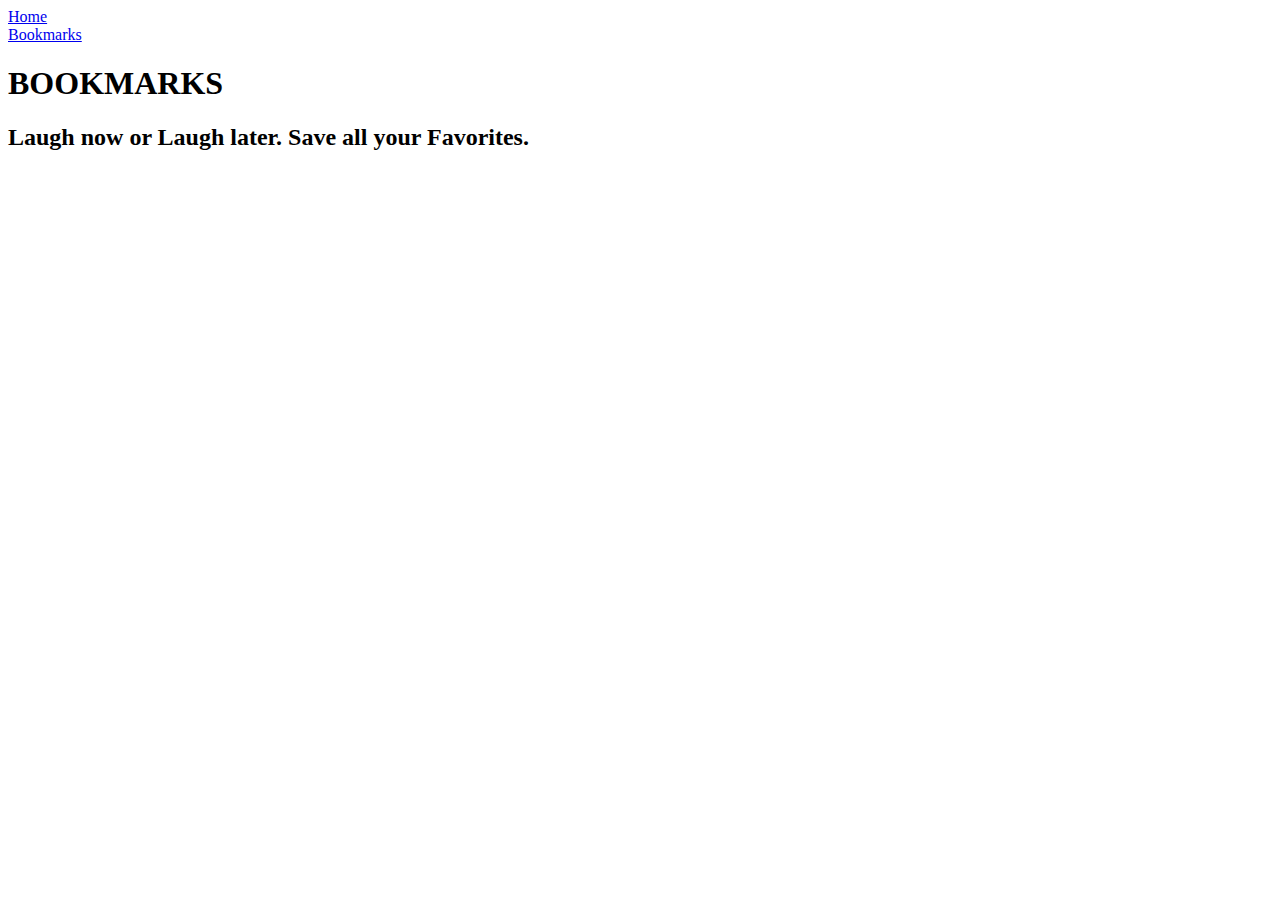
==== bookmarks.html @ c30d986b "picture folder created" ====
<!DOCTYPE html>
<html lang="en">
<head>
    <meta charset="UTF-8">
    <meta name="viewport" content="width=device-width, initial-scale=1.0">
    <link rel="stylesheet" href="https://fonts.googleapis.com/css?family=Michroma">
    <script defer src="script.js"></script>
    <title>Bookmarks</title>
</head>
<body>
    <div class="navBar">
        <li class="nav-item"><a href="./index.html" class="nav-links">Home</a>
        </li>
        <li class="nav-item"><a href="./bookmarks.html" class="nav-links">Bookmarks</a>
        </li>
    </div>
    <section class="hero">
        <h1>BOOKMARKS</h1>
        <h2>Laugh now or Laugh later. Save all your Favorites.</h2>
    </section>
    <footer>
        
    </footer>
</body>
</html>
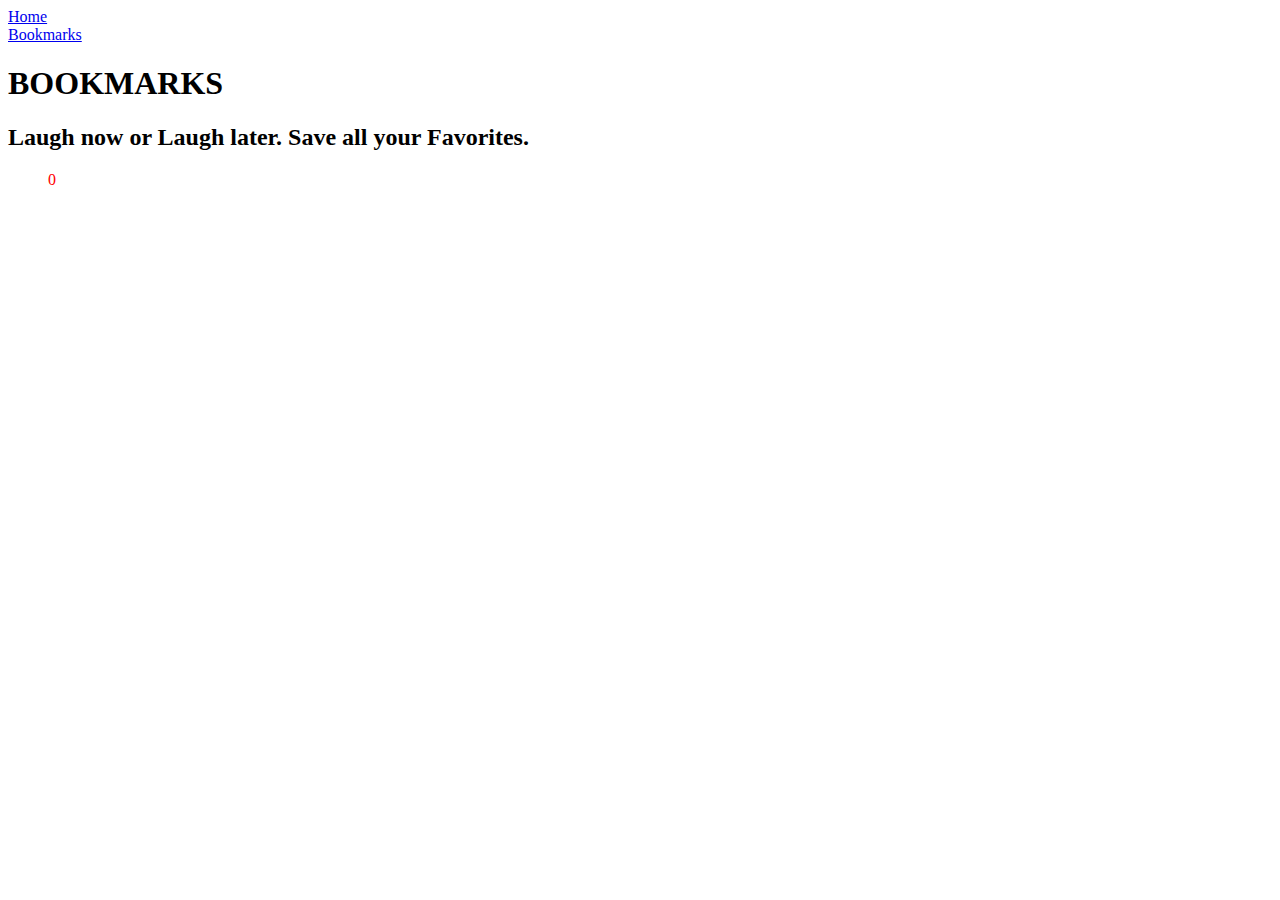
==== commit ccae7fb2: "favs" ====
--- a/bookmarks.html
+++ b/bookmarks.html
@@ -4,7 +4,7 @@
     <meta charset="UTF-8">
     <meta name="viewport" content="width=device-width, initial-scale=1.0">
     <link rel="stylesheet" href="https://fonts.googleapis.com/css?family=Michroma">
-    <script defer src="script.js"></script>
+    <script defer src="favs.js"></script>
     <title>Bookmarks</title>
 </head>
 <body>
@@ -18,6 +18,8 @@
         <h1>BOOKMARKS</h1>
         <h2>Laugh now or Laugh later. Save all your Favorites.</h2>
     </section>
+
+    <ul></ul>
     <footer>
         
     </footer>
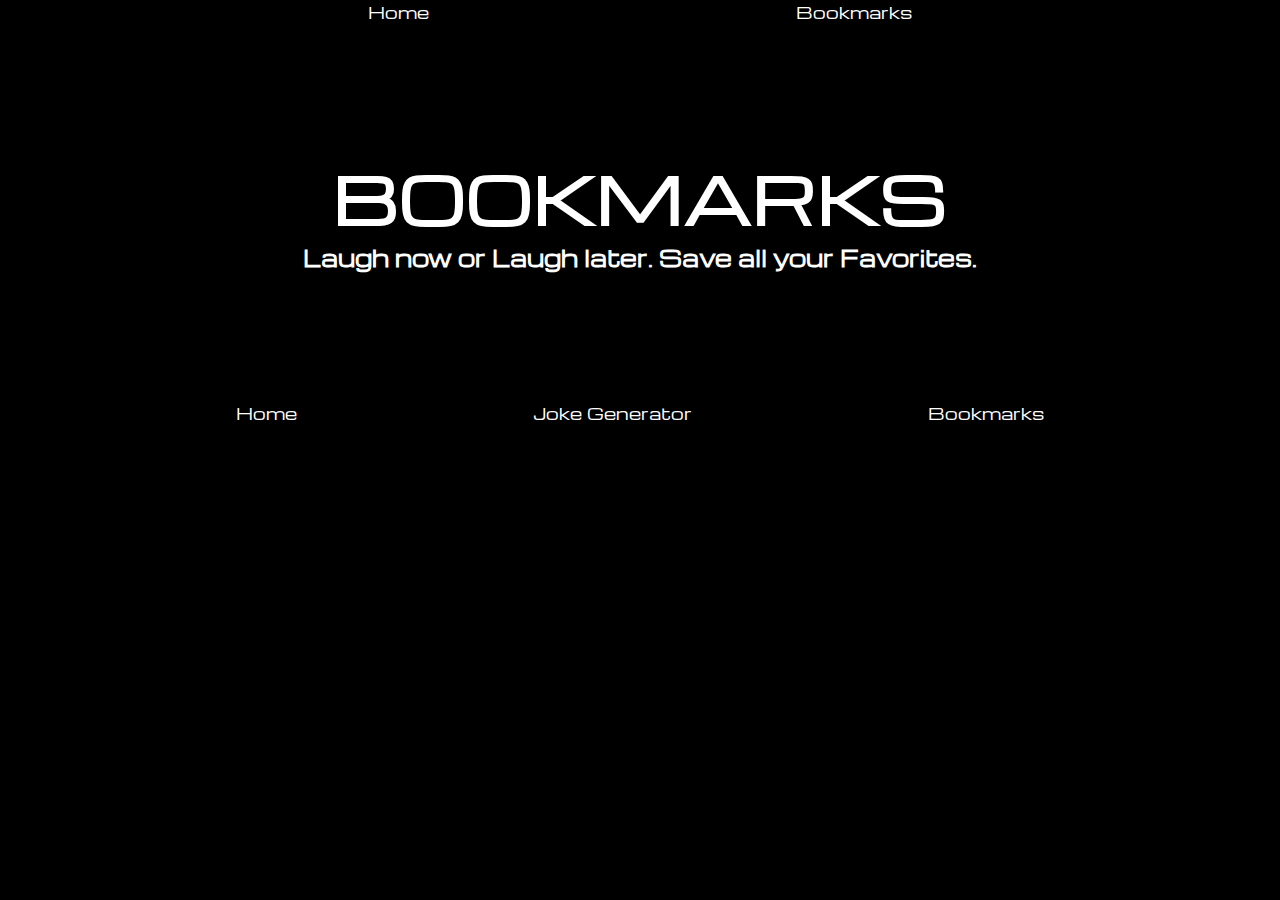
==== commit 73578c04: "Bookmarks updated:" ====
--- a/bookmarks.html
+++ b/bookmarks.html
@@ -4,6 +4,7 @@
     <meta charset="UTF-8">
     <meta name="viewport" content="width=device-width, initial-scale=1.0">
     <link rel="stylesheet" href="https://fonts.googleapis.com/css?family=Michroma">
+    <link rel="stylesheet" href="bookmarks.css">
     <script defer src="favs.js"></script>
     <title>Bookmarks</title>
 </head>
@@ -14,14 +15,19 @@
         <li class="nav-item"><a href="./bookmarks.html" class="nav-links">Bookmarks</a>
         </li>
     </div>
-    <section class="hero">
+    <div class="hero">
         <h1>BOOKMARKS</h1>
         <h2>Laugh now or Laugh later. Save all your Favorites.</h2>
-    </section>
+    </div>
 
-    <ul></ul>
     <footer>
-        
+        <div class="navBar">
+            <li class="nav-item"><a href="./index.html" class="nav-links">Home</a>
+            </li>
+            <li class="nav-item"><a href="./index.html#generator">Joke Generator</a></li>
+            <li class="nav-item"><a href="./bookmarks.html" class="nav-links">Bookmarks</a>
+            </li>
+        </div>  
     </footer>
 </body>
 </html>--- a/bookmarks.css
+++ b/bookmarks.css
@@ -0,0 +1,43 @@
+* {
+    margin: 0;
+    padding: 0;
+    box-sizing: border-box;
+    text-align: center;
+    background-color: black;
+}
+
+body {
+    font-family: 'Michroma';
+    color: white;
+
+}
+
+li {
+    list-style: none;
+}
+
+h1 {
+    font-size: 64px;
+}
+
+ h2 {
+    font-size: 22px;
+ }
+
+.navBar {
+    display: flex;
+    flex-direction: row;
+   justify-content: space-evenly;
+
+}
+
+.nav-item a {
+    text-decoration: none;
+    color: white;
+}
+
+.hero {
+    margin-top: 10%;
+    margin-bottom: 10%;
+
+}
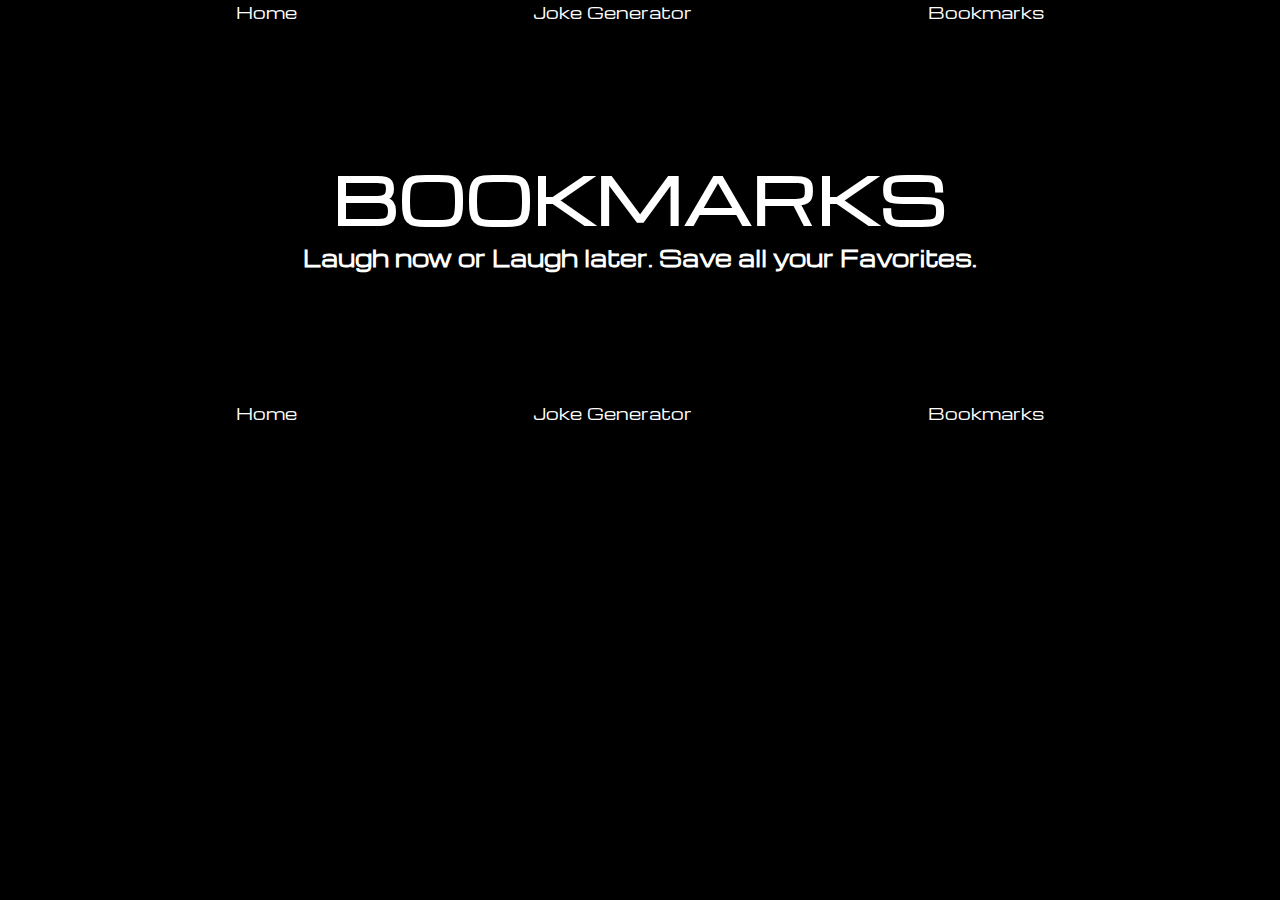
==== commit 53ebe98d: "Updated bookmarks.html" ====
--- a/bookmarks.html
+++ b/bookmarks.html
@@ -12,6 +12,7 @@
     <div class="navBar">
         <li class="nav-item"><a href="./index.html" class="nav-links">Home</a>
         </li>
+        <li class="nav-item"><a href="./index.html#generator">Joke Generator</a></li>
         <li class="nav-item"><a href="./bookmarks.html" class="nav-links">Bookmarks</a>
         </li>
     </div>
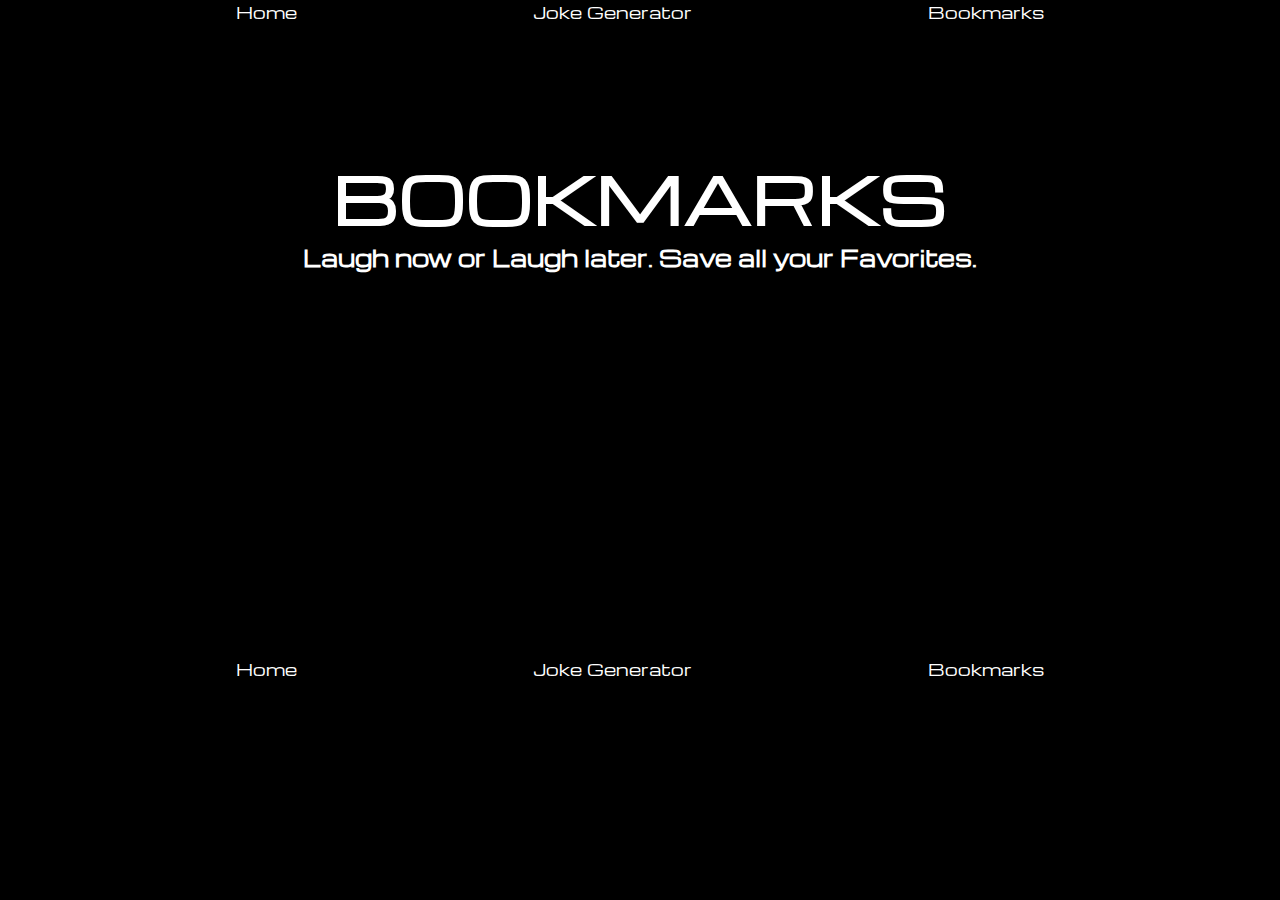
==== commit 7c7ca63b: "Bookmarks updated" ====
--- a/bookmarks.html
+++ b/bookmarks.html
@@ -20,6 +20,9 @@
         <h1>BOOKMARKS</h1>
         <h2>Laugh now or Laugh later. Save all your Favorites.</h2>
     </div>
+    <div class="faves">
+
+    </div>
 
     <footer>
         <div class="navBar">
--- a/bookmarks.css
+++ b/bookmarks.css
@@ -39,5 +39,9 @@
 .hero {
     margin-top: 10%;
     margin-bottom: 10%;
+}
 
-}
+.faves {
+    margin-top: 30%;
+    margin-bottom: 20%;
+}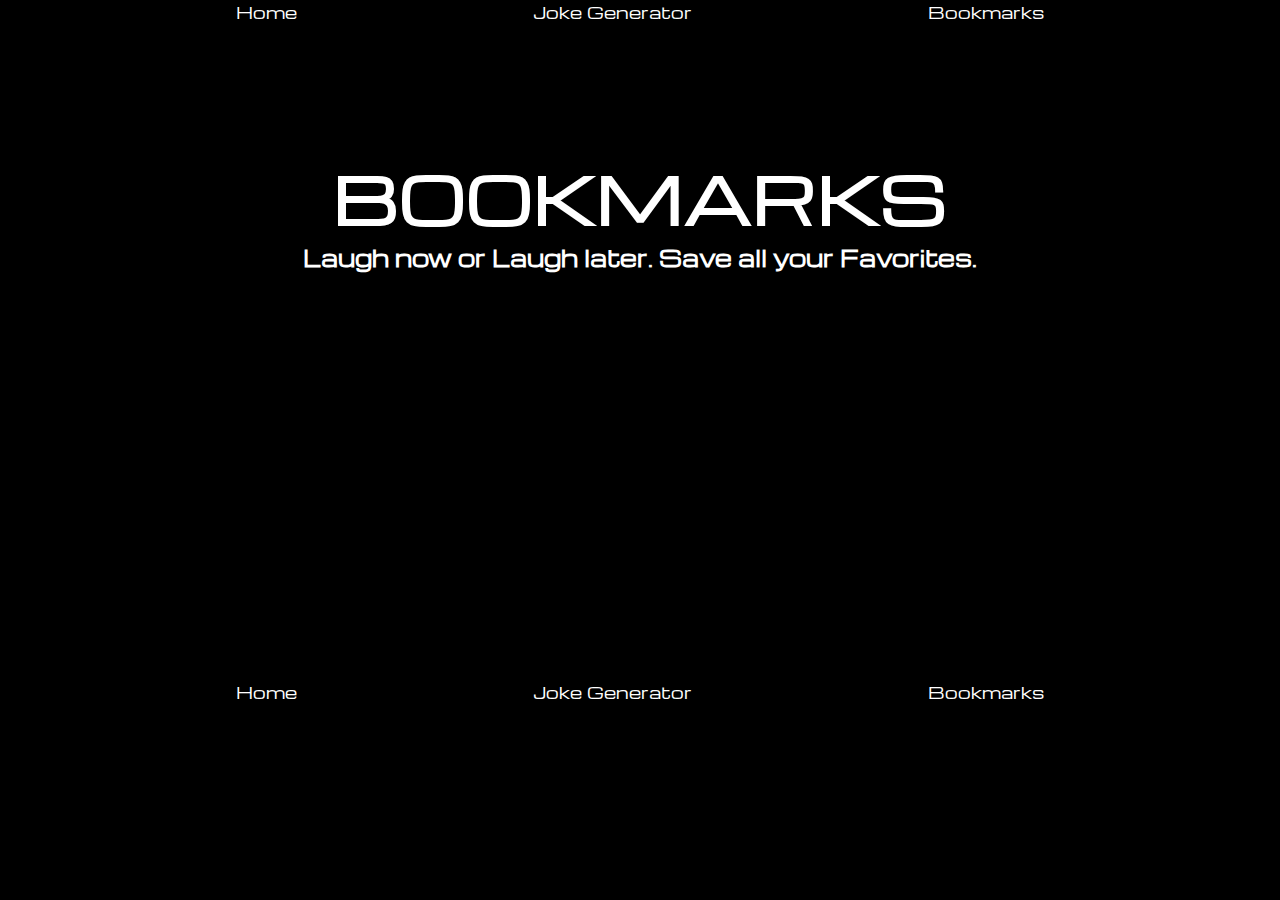
==== commit e4e24444: "LastDraft" ====
--- a/bookmarks.html
+++ b/bookmarks.html
@@ -21,6 +21,7 @@
         <h2>Laugh now or Laugh later. Save all your Favorites.</h2>
     </div>
     <div class="faves">
+        <ul></ul>
 
     </div>
 
@@ -34,4 +35,4 @@
         </div>  
     </footer>
 </body>
-</html>+</html>
--- a/bookmarks.css
+++ b/bookmarks.css
@@ -42,6 +42,6 @@
 }
 
 .faves {
-    margin-top: 30%;
+    margin-top: 10%;
     margin-bottom: 20%;
-}+}
